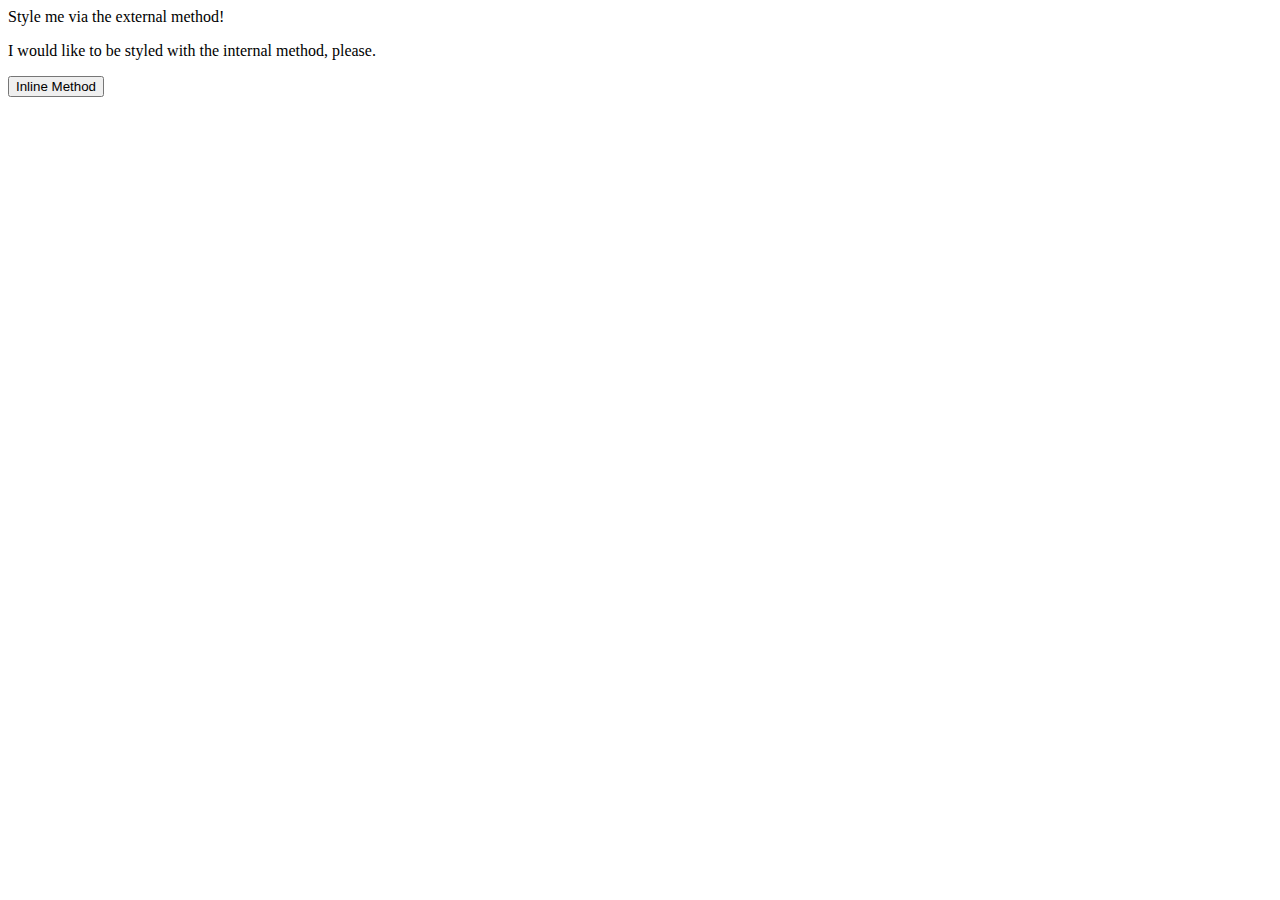
==== foundations/intro-to-css/01-css-methods/index.html @ bcd65ee8 "Created styles.css file and linked it to index.html" ====
<!DOCTYPE html>
<html lang="en">
  <head>
    <meta charset="UTF-8">
    <meta http-equiv="X-UA-Compatible" content="IE=edge">
    <meta name="viewport" content="width=device-width, initial-scale=1.0">
    <link rel="stylesheet" href="styles.css">
    <style>
      p {
        
      }
    </style>
    <title>Methods for Adding CSS</title>
  </head>
  <body>
    <div>Style me via the external method!</div>
    <p>I would like to be styled with the internal method, please.</p>
    <button>Inline Method</button>
  </body>
</html>
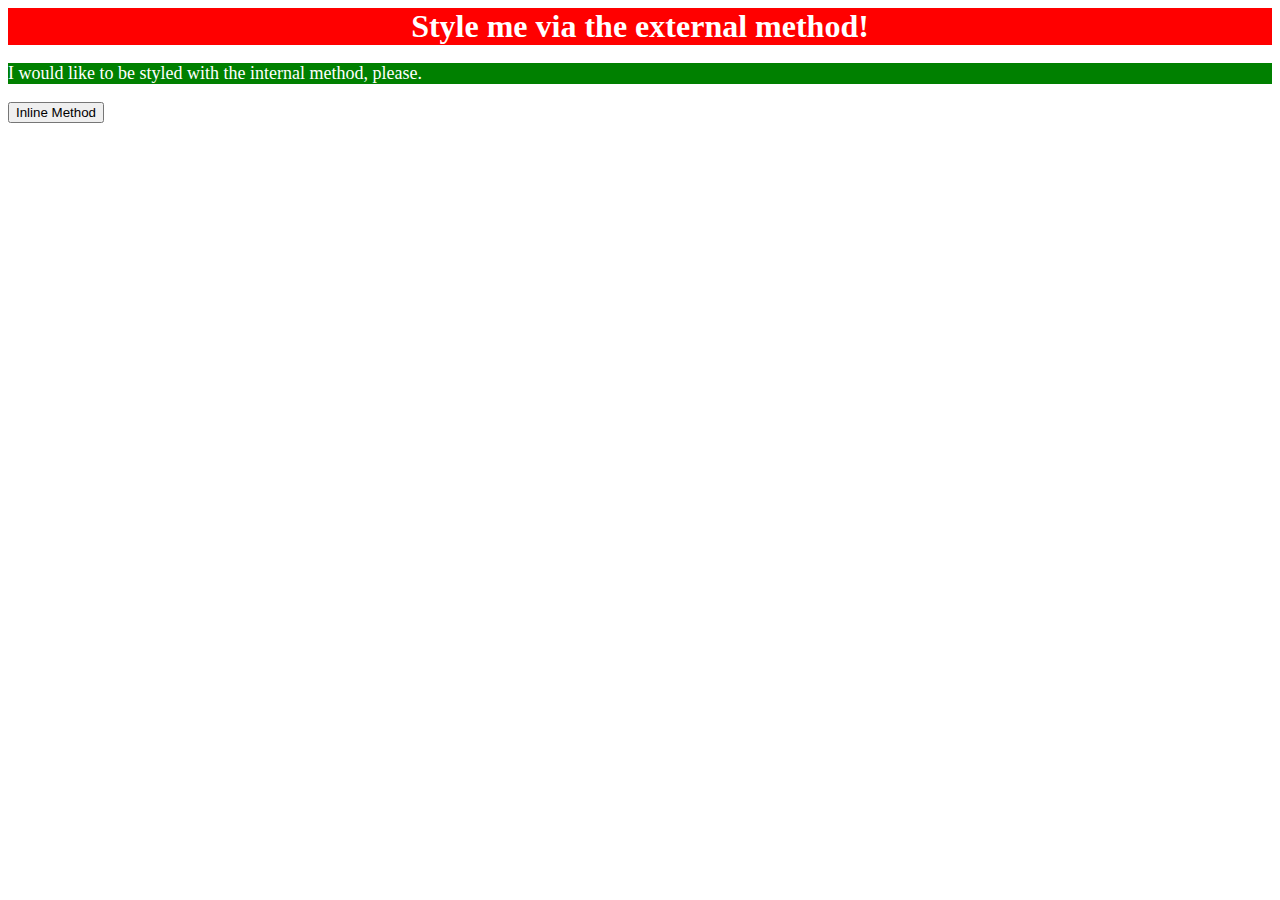
==== commit c6c62737: "Styled the p using internal method" ====
--- a/foundations/intro-to-css/01-css-methods/index.html
+++ b/foundations/intro-to-css/01-css-methods/index.html
@@ -7,7 +7,9 @@
     <link rel="stylesheet" href="styles.css">
     <style>
       p {
-        
+        background-color: green;
+        color: white;
+        font-size: 18px;
       }
     </style>
     <title>Methods for Adding CSS</title>
--- a/foundations/intro-to-css/01-css-methods/styles.css
+++ b/foundations/intro-to-css/01-css-methods/styles.css
@@ -0,0 +1,7 @@
+div {
+    background-color: red;
+    color: white;
+    font-size: 32px;
+    font-weight: bold;
+    text-align: center;
+}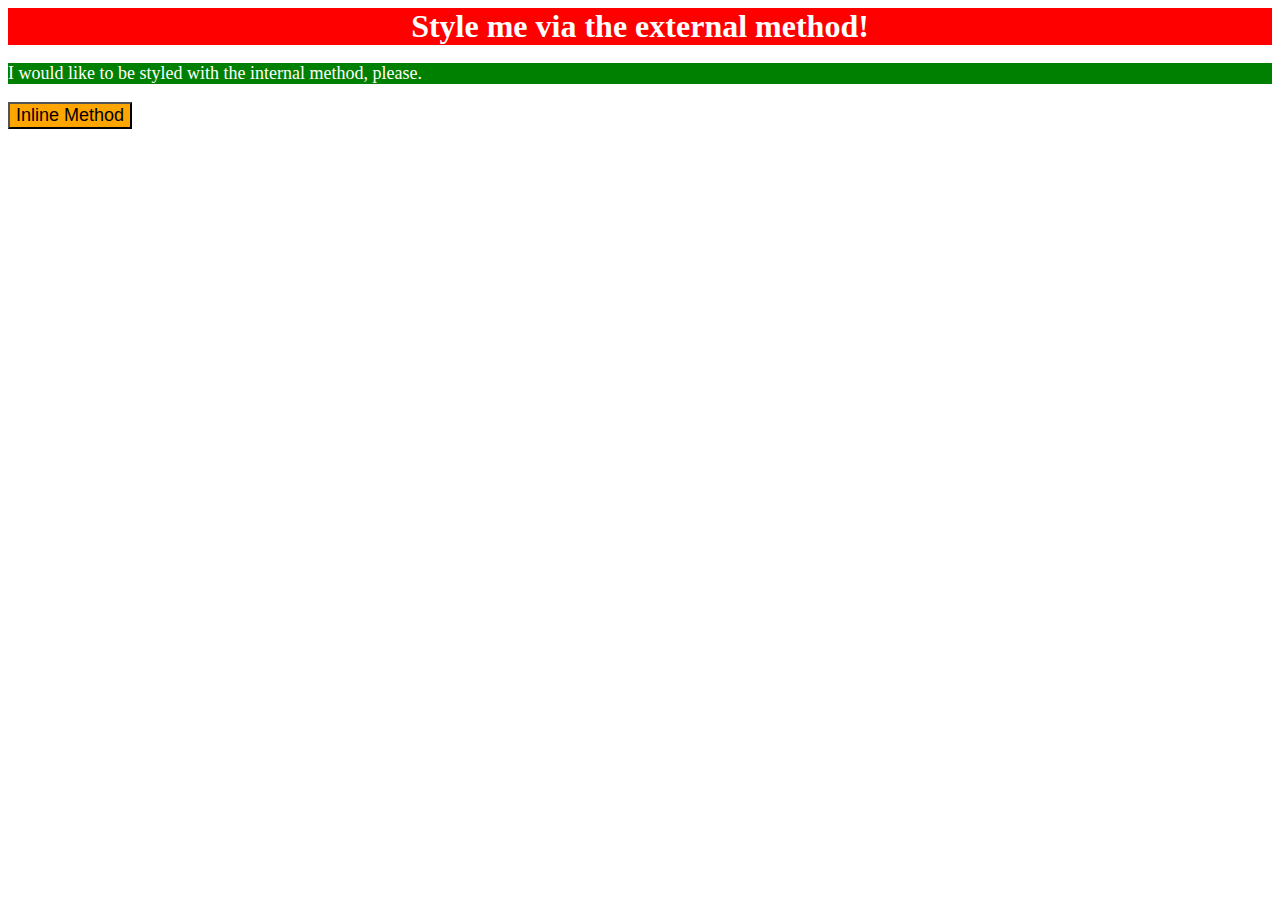
==== commit 0bc6e4cf: "Styled the button using inline method" ====
--- a/foundations/intro-to-css/01-css-methods/index.html
+++ b/foundations/intro-to-css/01-css-methods/index.html
@@ -17,6 +17,6 @@
   <body>
     <div>Style me via the external method!</div>
     <p>I would like to be styled with the internal method, please.</p>
-    <button>Inline Method</button>
+    <button style="background-color: orange; font-size: 18px;">Inline Method</button>
   </body>
 </html>